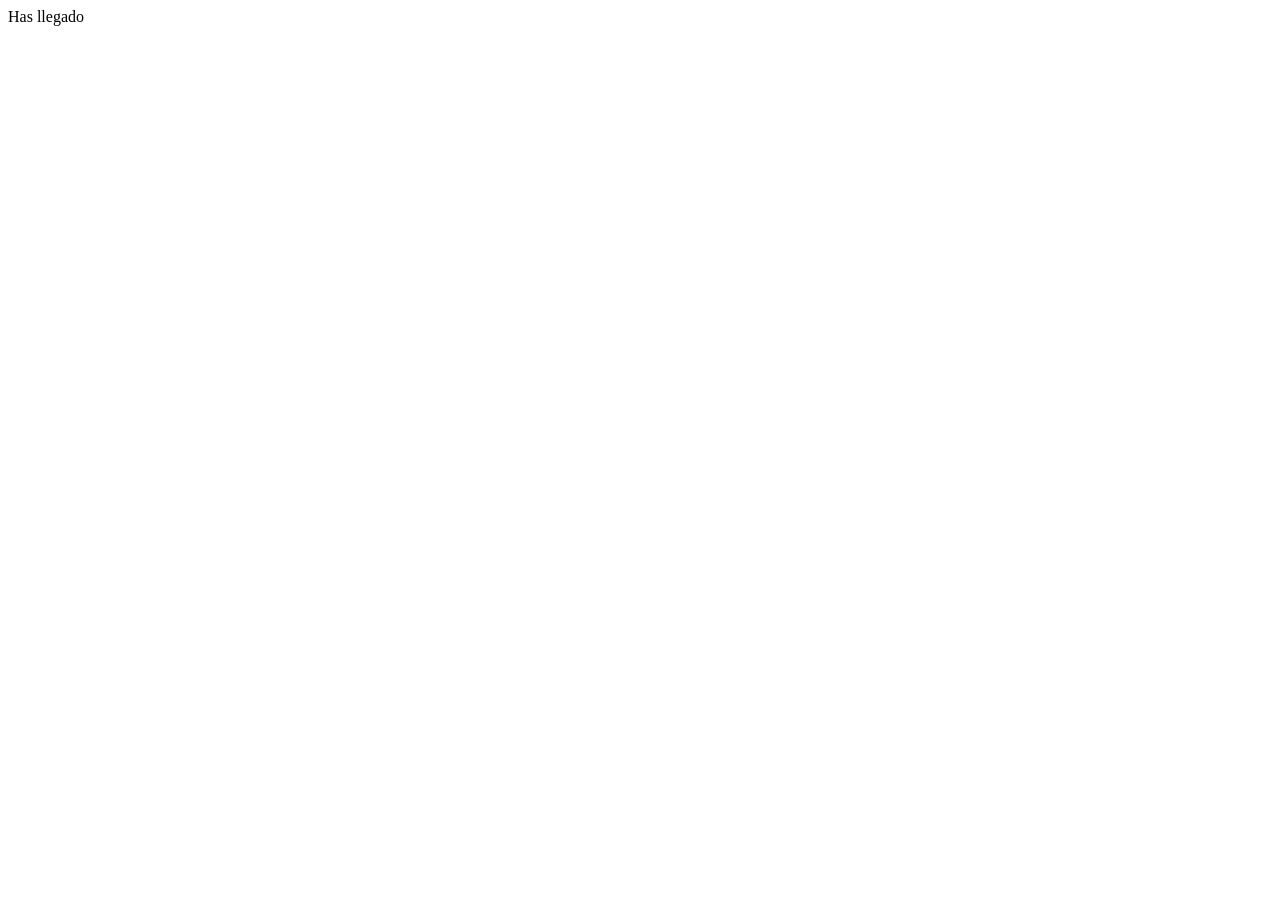
==== eje.html @ 76d00341 "Camino con lejana salida" ====
<!DOCTYPE html>
<html lang="en">
<head>
    <meta charset="UTF-8">
    <meta name="viewport" content="width=device-width, initial-scale=1.0">
    <title>Document</title>
</head>
<body>
    Has llegado
</body>
</html>
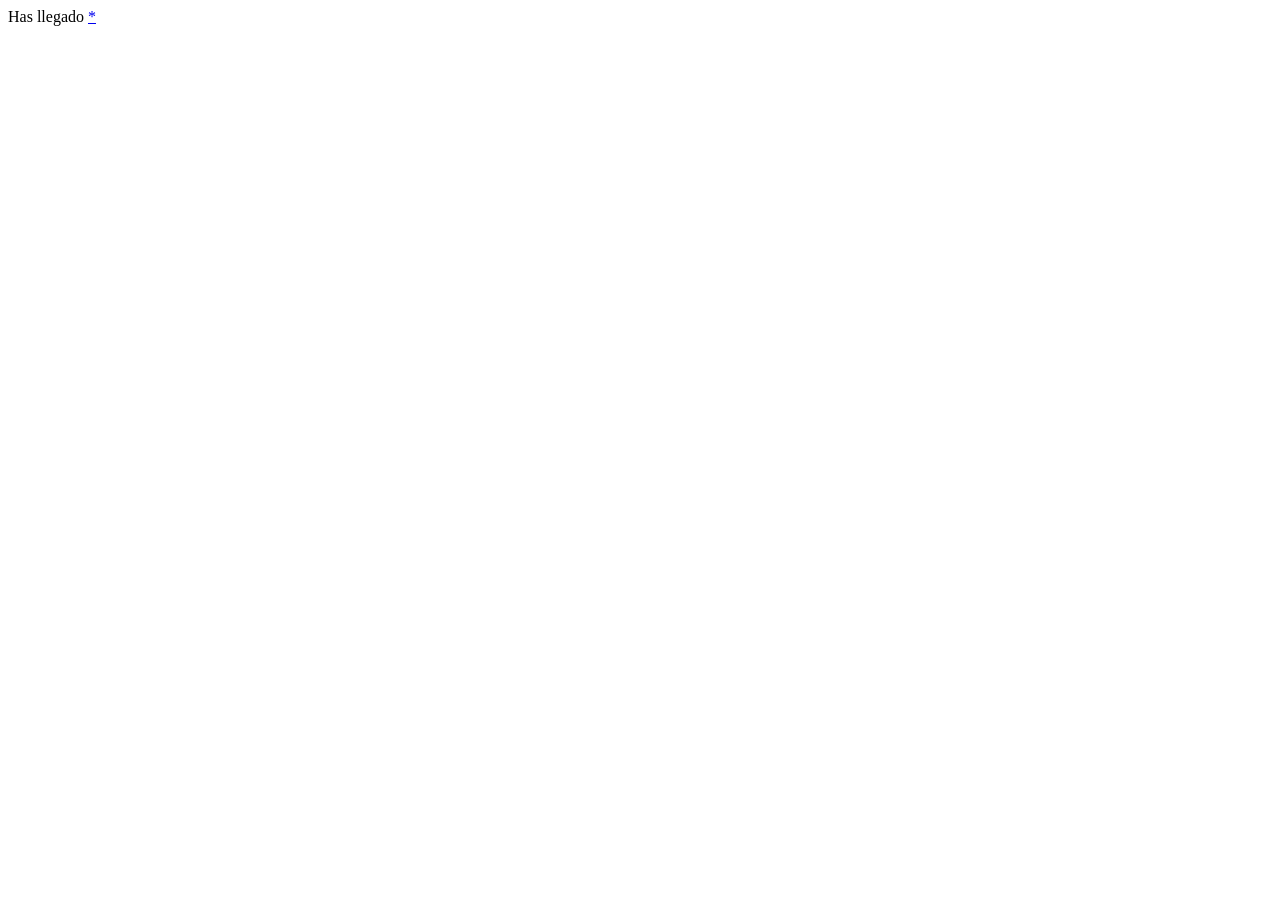
==== commit 99eca5df: "Ejemplos" ====
--- a/eje.html
+++ b/eje.html
@@ -7,5 +7,6 @@
 </head>
 <body>
     Has llegado
+    <a href="index.html">*</a>
 </body>
 </html>
